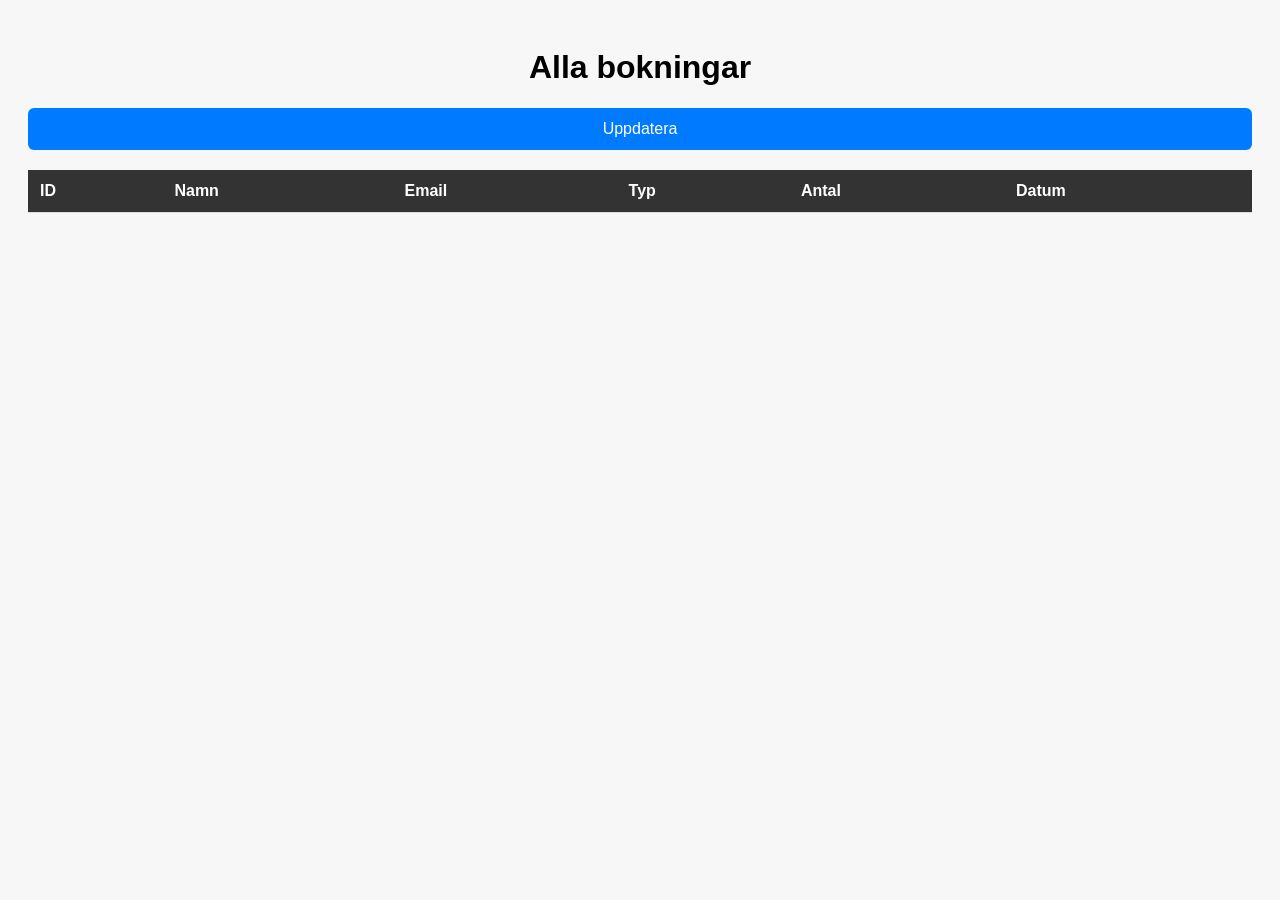
==== src/main/resources/static/admin.html @ c4cfead9 "creating a simple admin page" ====
<!DOCTYPE html>
<html lang="sv">
<head>
    <meta charset="UTF-8">
    <title>Admin – Bokningar</title>
    <meta name="viewport" content="width=device-width, initial-scale=1">
    
    <style>
        body {
            font-family: Arial, sans-serif;
            padding: 20px;
            background: #f7f7f7;
        }

        h1 {
            text-align: center;
        }

        table {
            width: 100%;
            border-collapse: collapse;
            margin-top: 20px;
            background: white;
        }

        th, td {
            padding: 12px;
            border-bottom: 1px solid #ddd;
            text-align: left;
        }

        th {
            background: #333;
            color: white;
        }

        tr:hover {
            background: #f0f0f0;
        }

        .refresh-btn {
            display: block;
            width: 100%;
            padding: 12px;
            background: #007bff;
            color: white;
            border: none;
            border-radius: 6px;
            font-size: 16px;
            margin-top: 10px;
        }
    </style>
</head>

<body>
<h1>Alla bokningar</h1>

<button class="refresh-btn" onclick="loadBookings()">Uppdatera</button>

<table id="bookingTable">
    <thead>
    <tr>
        <th>ID</th>
        <th>Namn</th>
        <th>Email</th>
        <th>Typ</th>
        <th>Antal</th>
        <th>Datum</th>
    </tr>
    </thead>
    <tbody></tbody>
</table>

<script src="admin.js"></script>
</body>
</html>
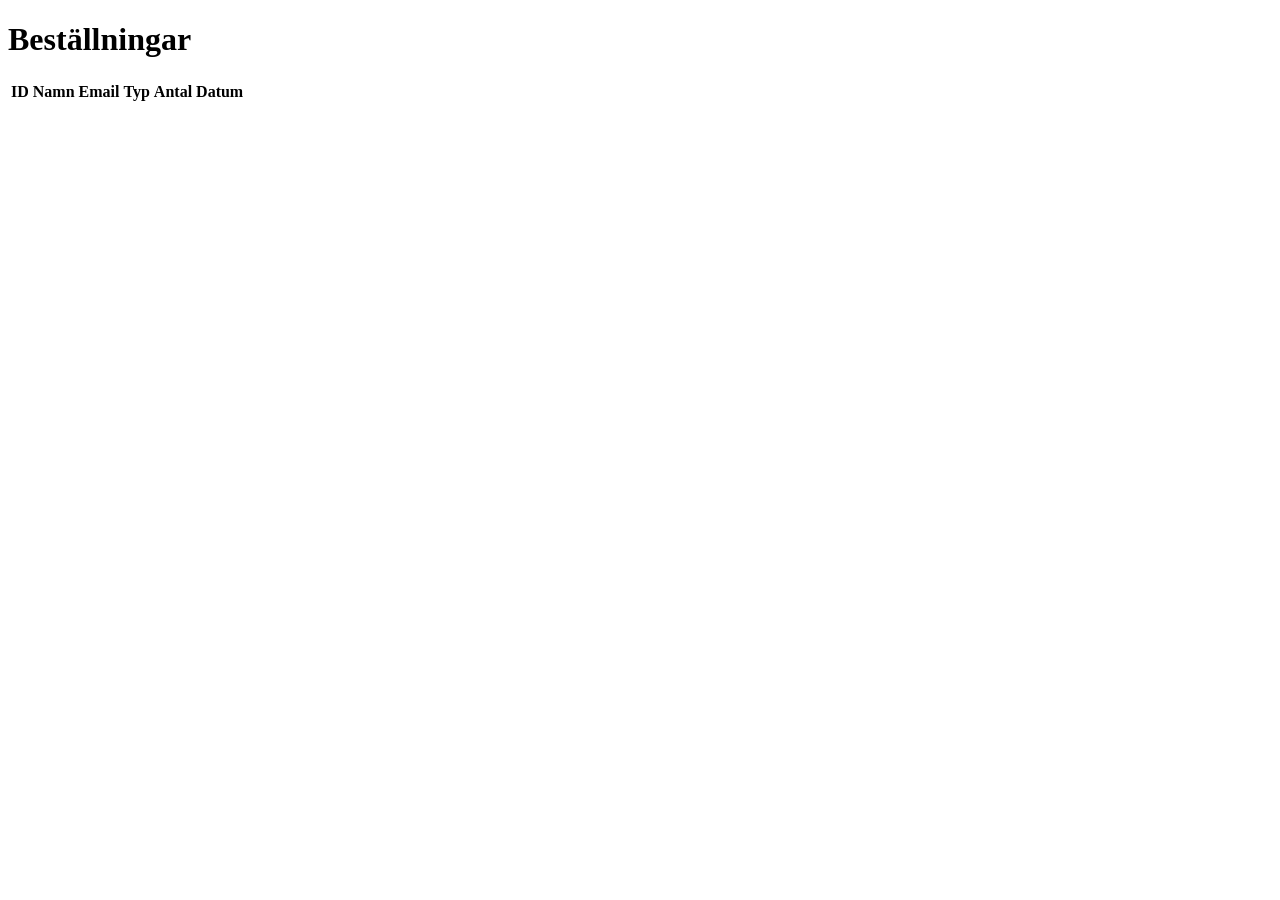
==== commit d3debee8: "added admin frontend" ====
--- a/src/main/resources/static/admin.html
+++ b/src/main/resources/static/admin.html
@@ -2,60 +2,12 @@
 <html lang="sv">
 <head>
     <meta charset="UTF-8">
-    <title>Admin – Bokningar</title>
-    <meta name="viewport" content="width=device-width, initial-scale=1">
-    
-    <style>
-        body {
-            font-family: Arial, sans-serif;
-            padding: 20px;
-            background: #f7f7f7;
-        }
+    <title>Admin – Beställningar</title>
+    <link rel="stylesheet" href="admin.css">
+</head>
+<body>
 
-        h1 {
-            text-align: center;
-        }
-
-        table {
-            width: 100%;
-            border-collapse: collapse;
-            margin-top: 20px;
-            background: white;
-        }
-
-        th, td {
-            padding: 12px;
-            border-bottom: 1px solid #ddd;
-            text-align: left;
-        }
-
-        th {
-            background: #333;
-            color: white;
-        }
-
-        tr:hover {
-            background: #f0f0f0;
-        }
-
-        .refresh-btn {
-            display: block;
-            width: 100%;
-            padding: 12px;
-            background: #007bff;
-            color: white;
-            border: none;
-            border-radius: 6px;
-            font-size: 16px;
-            margin-top: 10px;
-        }
-    </style>
-</head>
-
-<body>
-<h1>Alla bokningar</h1>
-
-<button class="refresh-btn" onclick="loadBookings()">Uppdatera</button>
+<h1>Beställningar</h1>
 
 <table id="bookingTable">
     <thead>
